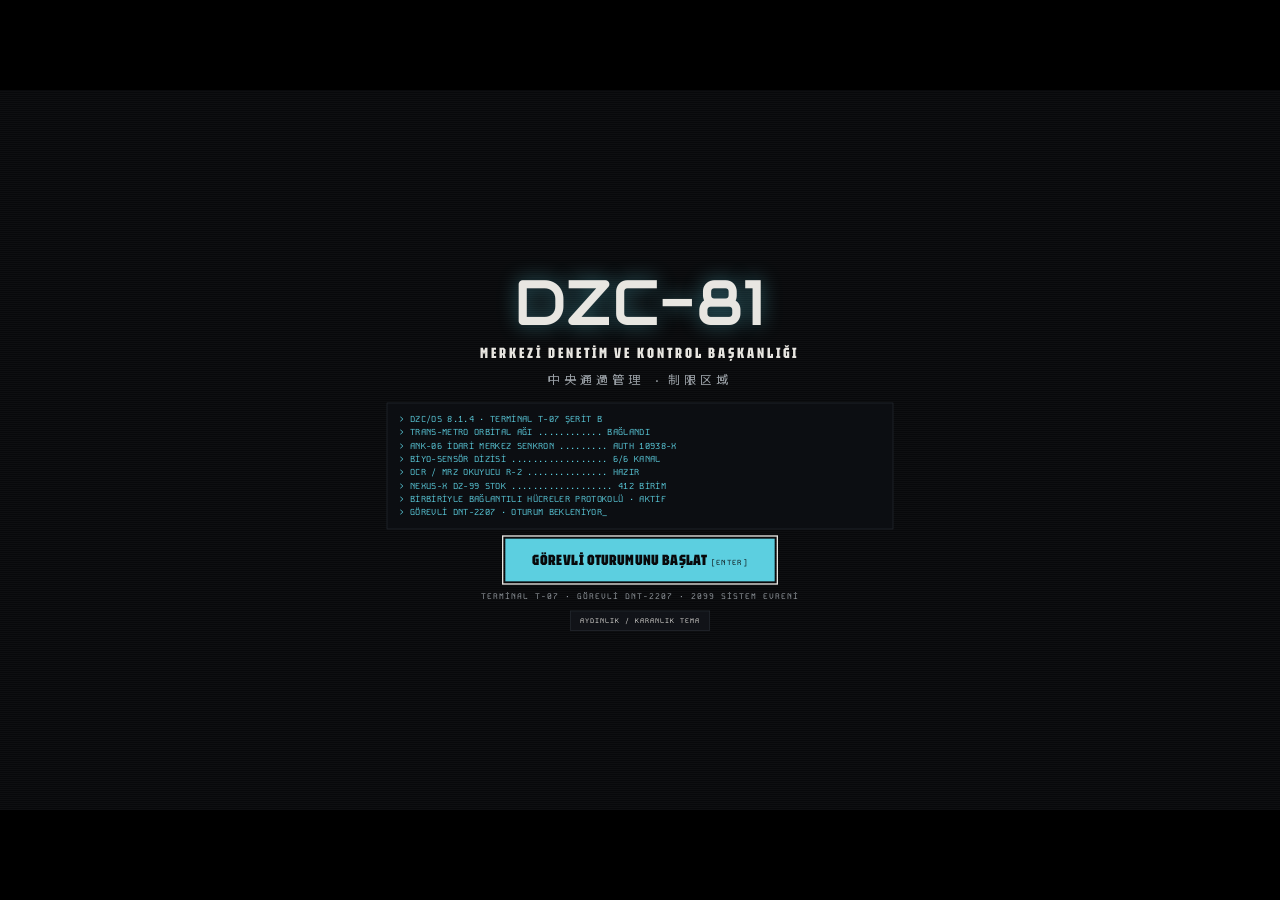
==== index.html @ 652b3503 "voidbysaid.studio/stabilizasyon-testi altında çalışacak şekilde ayarla Co-Authored-By: Claude Opus 5" ====
<!DOCTYPE html>
<html lang="tr">
<head>
<meta charset="utf-8">
<script>(function(l){if(/\/stabilizasyon-testi$/.test(l.pathname))l.replace(l.pathname+"/"+l.search+l.hash)})(location)</script>
<meta name="viewport" content="width=device-width, initial-scale=1, viewport-fit=cover">
<title>DZC-81 Denetim Terminali · Stabilizasyon Testi</title>
<meta name="description" content="2099 Sistem Evreni — DZC-81 Geçiş ve Kontrol Düğümü denetim terminali. Said Numan Yücel, Yazı ve Tipografi.">
<meta name="theme-color" content="#08090B">
<link rel="icon" href="favicon.svg?v=22" type="image/svg+xml">
<link rel="icon" href="favicon-32.png?v=22" sizes="32x32" type="image/png">
<link rel="apple-touch-icon" href="apple-touch-icon.png?v=22">
<meta property="og:title" content="DZC-81 Denetim Terminali · Stabilizasyon Testi">
<meta property="og:image" content="https://www.voidbysaid.studio/stabilizasyon-testi/icon-512.png">
<link rel="stylesheet" href="https://fonts.googleapis.com/css2?family=Audiowide&family=Tektur:wdth,wght@75..100,400..900&family=Chakra+Petch:wght@400;500;600;700&family=Kode+Mono:wght@400..700&family=VT323&family=M+PLUS+1+Code:wght@400;700&family=Sedgwick+Ave&family=IBM+Plex+Mono:wght@400;500&display=swap">
<link rel="stylesheet" href="style.css?v=22">
</head>
<body>
<div id="fit"><div id="stage">

<header>
  <div class="hLogo" style="display:flex;align-items:center;gap:18px;padding:0 24px;border-right:1px solid var(--line)">
    <div style="font-family:'Audiowide',sans-serif;font-weight:400;font-size:30px;line-height:1;letter-spacing:0;white-space:nowrap;flex:none;text-shadow:0 0 14px rgba(92,207,224,.35)">DZC-81</div>
    <div style="display:flex;flex-direction:column;gap:3px">
      <div class="disp" style="font-weight:700;font-size:16px;letter-spacing:1px">MERKEZİ DENETİM VE KONTROL BAŞKANLIĞI</div>
      <div class="mono mu" style="font-size:11px;letter-spacing:2px">GEÇİŞ VE KONTROL DÜĞÜMÜ · <span class="jp" style="letter-spacing:1px">中央通過管理</span></div>
    </div>
  </div>
  <div class="mono hChips" style="display:flex;align-items:center;font-size:12px;letter-spacing:1px">
    <div class="chip"><span class="mu">TERMİNAL</span><span>T-07 / ŞERİT B</span></div>
    <div class="chip"><span class="mu">VARDİYA</span><span>III · 14:00–22:00</span></div>
    <div class="chip"><span class="mu">GÖREVLİ</span><span>DNT-2207 · ÇELİK</span></div>
    <div class="chip"><span class="mu">TARAMA</span><span style="color:var(--or)">POZİTİF</span></div>
    <div class="chip" style="border:none"><span class="mu">AĞ</span><span>ORBİTAL · ŞİFRELİ</span></div>
  </div>
  <div class="hClock" style="display:flex;align-items:center;justify-content:flex-end;gap:18px;padding:0 24px;border-left:1px solid var(--line)">
    <div style="display:flex;flex-direction:column;align-items:flex-end;gap:4px">
      <div class="mono mu" style="font-size:11px;letter-spacing:2px">2099.11.15 · 2099 SİSTEM EVRENİ</div>
      <div id="clock" style="font-family:'VT323',monospace;font-size:50px;line-height:.8;letter-spacing:2px;color:var(--cy);text-shadow:0 0 12px rgba(92,207,224,.55)">00:00:00</div>
    </div>
    <div style="width:14px;height:14px;background:var(--cy);box-shadow:0 0 10px var(--cy)" aria-hidden="true"></div>
  </div>
</header>

<div class="mono mu mstrip" style="position:relative;height:26px;display:flex;align-items:center;gap:26px;padding:0 24px;border-bottom:1px solid var(--line);font-size:10.5px;letter-spacing:1.5px;white-space:nowrap;overflow:hidden">
  <span style="color:var(--fg)">■ BİRBİRİYLE BAĞLANTILI HÜCRELER PROTOKOLÜ AKTİF</span>
  <span>OCR DOĞRULAMA K06-3.7</span>
  <span>KUYRUK <b id="cQueue" style="font-weight:400;color:var(--fg)">14</b></span>
  <span>GÜNLÜK GEÇİŞ <b id="cPass" style="font-weight:400;color:var(--fg)">1.207</b></span>
  <span>RET <b id="cRet" style="font-weight:400;color:var(--fg)">38</b> · BEKLETME <b id="cHold" style="font-weight:400;color:var(--fg)">61</b></span>
  <span style="color:var(--pk)">NEXUS-X UYGULAMA <b id="cNx" style="font-weight:400">23</b></span>
  <span>BİYO-SENSÖR 6/6 ✓</span>
  <span>ARŞİV SUNUCUSU 87% ▸▸▸</span>
  <span>DATA_BLOCK [448-93-11-0]</span>
  <div id="ctls" style="position:absolute;right:0;top:0;bottom:0;display:flex;align-items:center;gap:6px;padding:0 16px 0 24px;background:linear-gradient(90deg,transparent,var(--bg) 18px)">
    <button type="button" class="ctl" id="cSound" aria-pressed="true">SES: AÇIK <span class="mu">[M]</span></button>
    <button type="button" class="ctl" id="cPause" aria-pressed="false">DURAKLAT <span class="mu">[P]</span></button>
    <button type="button" class="ctl" id="cTheme" aria-pressed="false">TEMA: KARANLIK <span class="mu">[T]</span></button>
    <button type="button" class="ctl" id="cFull">TAM EKRAN</button>
    <button type="button" class="ctl" id="cPrint">YAZDIR</button>
    <button type="button" class="ctl" id="cSec">SEKTÖR AĞI <span class="mu">[S]</span></button>
    <button type="button" class="ctl" id="cHelp">KILAVUZ <span class="mu">[?]</span></button>
  </div>
</div>
<div id="pauseBar" class="mono">■ TEST DURAKLATILDI · GÖREVLİ MÜDAHALESİ · DEVAM İÇİN [P]</div>

<main>
  <!-- 01 -->
  <section class="sec01" style="border-right:1px solid var(--line);padding:16px 24px;gap:12px">
    <div class="secH"><div class="secT"><span style="color:var(--rl)">01</span> — KİMLİK / YETKİ</div><div class="secS">KAYNAK: PERSONEL ERİŞİM KARTI · R-2</div></div>
    <div style="position:relative;height:160px">
      <div style="position:absolute;left:0;right:0;top:52px;height:56px;background:var(--red)" aria-hidden="true"></div>
      <div style="position:absolute;left:8px;top:0;width:152px;height:152px;border-radius:50%;border:4px solid var(--red);overflow:hidden;background:#1A1D22">
        <img id="photo" src="assets/aras-kaan-vardar.jpg" alt="Personel vesikalık fotoğrafı" style="width:100%;height:100%;object-fit:cover;filter:grayscale(1) contrast(1.1)">
        <svg id="silh" width="144" height="144" viewBox="0 0 144 144" role="img" aria-label="Fotoğraf arşivden çekiliyor" style="display:none">
          <circle cx="72" cy="58" r="26" fill="none" stroke="#9AA0A6" stroke-width="1.5"/>
          <path d="M22 144 C 26 106, 50 92, 72 92 C 94 92, 118 106, 122 144" fill="none" stroke="#9AA0A6" stroke-width="1.5"/>
          <line x1="0" y1="58" x2="144" y2="58" stroke="#5CCFE0" stroke-width=".75" stroke-dasharray="3 3"/>
          <line x1="72" y1="0" x2="72" y2="144" stroke="#5CCFE0" stroke-width=".75" stroke-dasharray="3 3"/>
        </svg>
      </div>
      <div id="sig" style="position:absolute;left:200px;top:50px;font-family:'Sedgwick Ave',cursive;font-size:48px;line-height:1;color:#fff;transform:rotate(-8deg)">Arv</div>
      <div style="position:absolute;right:8px;top:62px;display:flex;flex-direction:column;align-items:flex-end;gap:2px;color:#fff">
        <span class="jp" style="font-size:20px;line-height:1">制限区域</span>
        <span class="mono" style="font-size:10px;letter-spacing:1.5px">KISITLI BÖLGE</span>
      </div>
      <div class="mono mu" style="position:absolute;right:8px;bottom:6px;font-size:10px;letter-spacing:1px">YÜZ EŞLEŞME <span id="face">97,2</span>% · BİYOMETRİK İMZA ✓</div>
    </div>
    <div style="display:flex;flex-direction:column;gap:2px">
      <span id="name" class="disp" style="font-weight:800;font-size:30px;line-height:1;letter-spacing:1px">ARAS KAAN VARDAR</span>
      <span class="mono" style="font-size:14px;color:var(--rl);letter-spacing:1.5px">PERSONEL KODU: <span id="pid">DZC-8109-AKV</span></span>
    </div>
    <div style="display:flex;align-items:flex-end;gap:16px">
      <div style="display:flex;flex-direction:column;gap:3px;flex:none">
        <div id="barcode" style="display:flex;height:30px" aria-hidden="true"></div>
        <span id="barTxt" class="mono" style="font-size:9.5px;letter-spacing:5px"></span>
      </div>
      <div style="display:flex;flex-direction:column;gap:2px;padding-bottom:2px;min-width:0">
        <span class="mono" style="font-size:10px;color:var(--rl);letter-spacing:1.5px">DEPARTMAN</span>
        <span id="dept" style="font-size:12.5px;font-weight:600;line-height:1.2">SİSMİK KALİBRASYON VE ALTYAPI DENETİMİ</span>
      </div>
    </div>
    <div id="fields" style="display:grid;grid-template-columns:repeat(2,minmax(0,1fr));gap:8px 16px"></div>
    <div id="mrz" class="mono" style="background:#111318;border:1px solid var(--line);border-left:6px solid var(--red);padding:8px 12px;font-size:14.5px;letter-spacing:1.4px;line-height:1.45;white-space:pre;overflow:hidden"></div>
    <div style="display:flex;flex-direction:column;gap:6px">
      <div class="mono" style="display:flex;justify-content:space-between;font-size:11px;letter-spacing:1.5px"><span>YETKİ MATRİSİ · SEKTÖR KODLARI</span><span class="mu">■ AÇIK □ KOŞULLU × KAPALI</span></div>
      <div id="zones" style="display:grid;grid-template-columns:repeat(8,minmax(0,1fr));gap:4px"></div>
    </div>
  </section>

  <!-- 02 -->
  <section id="center" style="padding:16px 28px;gap:13px;min-width:0;position:relative">
    <div class="secH"><div class="secT"><span id="c02" style="color:var(--st)">02</span> — ZİHİNSEL STABİLİZASYON · TEMEL ÇİZGİ TESTİ</div><div class="secS">SEANS <span id="sess">8109-C</span> · DÖNGÜ <span id="cyc">1</span>/7</div></div>
    <div class="stRow" style="display:flex;align-items:stretch;gap:16px">
      <div style="flex:1;display:flex;flex-direction:column;justify-content:flex-end;gap:4px">
        <div class="mono mu" style="font-size:11px;letter-spacing:2px">BASELINE KALİBRASYON SAPMASI · <span class="jp">基準線偏差</span></div>
        <div style="display:flex;align-items:baseline;gap:14px">
          <span id="dev" class="disp glowS" style="font-weight:900;font-size:112px;line-height:.9;letter-spacing:-1px;color:var(--st)">0.0000</span>
          <span class="mono mu" style="font-size:15px">/ EŞİK 0.0400</span>
        </div>
      </div>
      <div class="stCol" style="width:300px;display:flex;flex-direction:column;gap:6px">
        <div id="stBox" style="flex:1;background:var(--st);color:var(--bg);padding:10px 16px;display:flex;flex-direction:column;justify-content:space-between;transition:background .3s">
          <div style="display:flex;justify-content:space-between;align-items:baseline"><span class="mono" style="font-size:11px;letter-spacing:2px">DURUM / STATUS</span><span id="stJp" class="jp" style="font-size:22px">測定</span></div>
          <span id="stTxt" class="disp" style="font-weight:900;font-size:52px;line-height:.95">ÖLÇÜM</span>
        </div>
        <div id="stNote" class="mono" style="font-size:11px;letter-spacing:1px">TEST SÜRÜYOR · DENEK SABİT DURMALI</div>
      </div>
    </div>
    <div class="waveBox" style="position:relative;border:1px solid var(--line);height:176px;background:#0C0E12">
      <svg width="100%" height="100%" viewBox="0 0 800 230" preserveAspectRatio="none" role="img" aria-label="Temel çizgi ve canlı biyometrik dalga grafiği">
        <defs><pattern id="g" width="40" height="23" patternUnits="userSpaceOnUse"><path d="M40 0 H0 V23" fill="none" stroke="#1A1D22" stroke-width="1"/></pattern></defs>
        <rect width="800" height="230" fill="url(#g)"/>
        <rect x="0" y="75" width="800" height="80" fill="#5CCFE0" fill-opacity=".05"/>
        <line x1="0" y1="75" x2="800" y2="75" stroke="#9AA0A6" stroke-dasharray="6 4"/>
        <line x1="0" y1="155" x2="800" y2="155" stroke="#9AA0A6" stroke-dasharray="6 4"/>
        <polyline id="base" fill="none" stroke="#6C727A" stroke-width="1.5"/>
        <polyline id="wave" fill="none" stroke="#FFB020" stroke-width="2"/>
        <line x1="720" y1="0" x2="720" y2="230" stroke="#E8E6E1"/>
      </svg>
      <div class="mono mu" style="position:absolute;left:10px;top:8px;font-size:10px;letter-spacing:1px">+ EŞİK BANDI ±0.0400</div>
      <div class="mono" style="position:absolute;right:10px;top:8px;display:flex;gap:14px;font-size:10px;letter-spacing:1px"><span class="mu">— TEMEL ÇİZGİ (KAYIT <span id="baseRef">SYS-8489</span>)</span><span style="color:var(--st)">— CANLI</span></div>
      <div class="mono mu" style="position:absolute;left:10px;bottom:6px;font-size:10px">T−60 sn</div>
      <div class="mono mu" style="position:absolute;right:10px;bottom:6px;font-size:10px">ŞİMDİ</div>
    </div>
    <div class="metrics" style="display:grid;grid-template-columns:repeat(4,minmax(0,1fr));gap:8px">
      <div class="metric"><span class="lbl">NABIZ</span><div style="display:flex;align-items:baseline;gap:6px"><span class="v" id="m0">72</span><span class="mu" style="font-size:11px">atım/dk</span></div><span class="mono md" style="font-size:10.5px" id="d0"></span></div>
      <div class="metric"><span class="lbl">GALVANİK DERİ</span><div style="display:flex;align-items:baseline;gap:6px"><span class="v" id="m1">4,1</span><span class="mu" style="font-size:11px">µS</span></div><span class="mono md" style="font-size:10.5px" id="d1"></span></div>
      <div class="metric"><span class="lbl">PUPİL ÇAPI</span><div style="display:flex;align-items:baseline;gap:6px"><span class="v" id="m2">3,8</span><span class="mu" style="font-size:11px">mm</span></div><span class="mono md" style="font-size:10.5px" id="d2"></span></div>
      <div class="metric"><span class="lbl">RİTİM BOZUKLUĞU</span><div style="display:flex;align-items:baseline;gap:6px"><span class="v" id="m3">0,09</span><span class="mu" style="font-size:11px">idx</span></div><span class="mono md" style="font-size:10.5px" id="d3"></span></div>
    </div>
    <div class="uyRow" style="display:flex;gap:8px;align-items:stretch">
      <div style="flex:1;border:1px solid var(--fg);padding:8px 14px;display:flex;flex-direction:column;gap:4px">
        <span class="lbl">UYARAN <span id="uyN">05</span>/07 · DENEKTEN TEKRAR ETMESİ İSTENEN</span>
        <span id="uyT" class="disp" style="font-weight:700;font-size:21px;letter-spacing:2px">«BİRBİRİYLE. BAĞLANTILI. HÜCRELER. SİSTEM.»</span>
      </div>
      <div class="latBox" style="width:190px;border:1px solid var(--line);padding:8px 14px;display:flex;flex-direction:column;gap:2px">
        <span class="lbl">YANIT GECİKMESİ</span>
        <span id="lat" style="font-family:'VT323',monospace;font-size:30px;line-height:1;color:var(--st)">— sn</span>
      </div>
    </div>
    <div id="steps" style="display:grid;grid-template-columns:repeat(7,minmax(0,1fr));gap:4px"></div>
    <div style="display:flex;flex-direction:column;gap:6px;margin-top:2px">
      <div class="mono" style="display:flex;justify-content:space-between;font-size:11px;letter-spacing:1.5px"><span>TARANAN NESNELER · ÇAPRAZ DOĞRULAMA</span><span class="mu" id="docCount">0/4 OKUNDU</span></div>
      <div id="docs" style="display:grid;grid-template-columns:repeat(4,minmax(0,1fr));gap:8px"></div>
    </div>
    <div id="stamp"><div id="stampJp" class="jp" style="font-size:40px;line-height:1"></div><div id="stampTx" class="disp" style="font-weight:900;font-size:64px;line-height:1"></div><div id="stampSub" class="mono" style="font-size:12px;letter-spacing:2px;margin-top:4px"></div></div>
    <div id="pkflash"></div>
  </section>

  <!-- RIGHT -->
  <section class="sec03" style="border-left:1px solid var(--line);padding:16px 24px;gap:11px">
    <div class="secH"><div class="secT"><span style="color:var(--cy)">03</span> — TRANSİT KUYRUĞU</div><div class="secS">ŞERİT B · <span id="qWait">14</span> BEKLEYEN</div></div>
    <div id="routeBar" role="button" tabindex="0" aria-label="Sektör ağını aç" title="Sektör ağını aç (81 kod)" style="cursor:pointer;display:grid;grid-template-columns:minmax(0,1fr) auto;background:var(--cy);color:var(--bg)">
      <div style="padding:6px 10px;display:flex;flex-direction:column;gap:1px">
        <span class="jp" style="font-size:15px;line-height:1.1">軌道運行システム</span>
        <span class="mono" style="font-size:9.5px;letter-spacing:1.5px;opacity:.8">YÖRÜNGE SEFER SİSTEMİ</span>
          <span id="route" class="disp" style="font-weight:800;font-size:15px;letter-spacing:.5px;white-space:nowrap;margin-top:2px">IST-34 → DZC-81 → ANK-06</span>
      </div>
      <div style="padding:6px 12px;background:var(--or);display:flex;flex-direction:column;justify-content:center;align-items:flex-end">
        <span class="mono" style="font-size:9.5px;letter-spacing:1px">KALKIŞ → VARIŞ</span>
        <span id="times" class="disp" style="font-weight:800;font-size:18px;line-height:1">17.50 → 18.20</span>
        <span class="mono" style="font-size:9.5px;letter-spacing:1px">SONRAKİ SEFER <b id="nextDep" style="font-weight:400">--:--</b></span>
      </div>
    </div>
    <div id="queue" style="display:flex;flex-direction:column"></div>

    <div class="secH" style="margin-top:2px"><div class="secT"><span style="color:var(--pk)">04</span> — NÖRO-STABİLİZASYON</div><div class="secS">“STANDART AYARLARA” DÖNÜŞ</div></div>
    <div style="border:1px solid var(--pk);display:flex;flex-direction:column">
      <div style="background:var(--pk);color:var(--bg);padding:6px 12px;display:flex;justify-content:space-between;align-items:center">
        <div style="display:flex;align-items:baseline;gap:10px"><span class="disp" style="font-weight:900;font-size:24px;line-height:1">NEXUS-X</span><span class="jp" style="font-size:15px">ネクサス-X</span></div>
        <span class="jp" style="font-size:22px;line-height:1">合成</span>
      </div>
      <div class="nxBody" style="padding:8px 12px;display:flex;gap:12px;align-items:stretch">
      <button type="button" class="rb nxImg" id="nxImg" aria-label="Nexus-X ürün görselini aç"><img src="assets/nexus-x.png" alt="Nexus-X nöro stabilizatör kutusu ve şişesi"><span class="mono">ÜRÜN · DZ-99</span></button>
      <div style="flex:1;min-width:0;display:grid;grid-template-columns:repeat(2,minmax(0,1fr));gap:6px 14px;align-content:start">
        <div style="display:flex;flex-direction:column;gap:1px"><span class="lbl" style="font-size:9.5px">PROTOKOL</span><span id="nxProto" style="font-size:12.5px;font-weight:700">—</span></div>
        <div style="display:flex;flex-direction:column;gap:1px"><span class="lbl" style="font-size:9.5px">HASAT KODU</span><span class="nv" style="font-size:12.5px;font-weight:600">DZ-99</span></div>
        <div style="display:flex;flex-direction:column;gap:1px"><span class="lbl" style="font-size:9.5px">SENTETİK TAKVİYE</span><span id="nxLast" class="nv" style="font-size:12.5px;font-weight:600">AKTİF · 2099.10.02</span></div>
        <button type="button" class="rb sxBtn" id="sxBtn" aria-label="SYNTEX-81 rasyonunu aç"><img src="assets/syntex-81.png" alt=""><span style="display:flex;flex-direction:column;gap:1px;min-width:0"><span class="lbl nv" style="font-size:9.5px">SYNTEX-81</span><span id="nxRat" class="nv" style="font-size:12.5px;font-weight:600">3/3 · %88,4</span></span></button>
        <div style="grid-column:span 2;display:flex;flex-direction:column;gap:3px">
          <div class="lbl" style="display:flex;justify-content:space-between;font-size:9.5px"><span>DOZAJ YÜKÜ</span><span id="nxLoadT">8%</span></div>
          <div style="height:6px;background:#1A1D22"><div id="nxLoad" style="height:6px;width:8%;background:var(--pk);box-shadow:0 0 8px var(--pk);transition:width .6s"></div></div>
        </div>
      </div>
      </div>
      <div class="mono mu" style="white-space:nowrap;overflow:hidden;text-overflow:ellipsis;border-top:1px solid var(--line);padding:4px 12px;font-size:9px;letter-spacing:1px">☢ RADYOAKTİF YAN ETKİ · TEMEL ÇİZGİ TESTİ ÖNCESİ KULLANIM</div>
    </div>

    <div class="secH" style="margin-top:2px"><div class="secT"><span class="mu">05</span> — ALTYAPI KAYITLARI</div><div class="secS">CANLI · SALT OKUNUR</div></div>
    <div id="logs" class="mono" role="log" aria-live="polite" style="flex:1;min-height:0;overflow:hidden;display:flex;flex-direction:column;justify-content:flex-end;gap:3px;font-size:11px;line-height:1.35"></div>
  </section>
</main>

<div id="warnband" style="display:grid;grid-template-columns:130px repeat(5,minmax(0,1fr));border-top:2px solid var(--or);border-bottom:1px solid var(--line);height:96px">
  <div style="background:var(--or);color:var(--bg);display:flex;flex-direction:column;justify-content:center;align-items:center;gap:4px">
    <span class="jp" style="font-size:34px;line-height:1">警告</span>
    <span class="disp" style="font-weight:900;font-size:15px;letter-spacing:1px">UYARI 81/7</span>
  </div>
  <div class="warn"><span class="h">TR · UYARI</span><span class="t">Temel çizgiden sapan birey derhal stabilizasyona alınır. İzinsiz bölge değişimi vatandaşlıktan çıkarılma sebebidir.</span></div>
  <div class="warn"><span class="h">EN · WARNING</span><span class="t">Any deviation from baseline triggers immediate stabilization. Unauthorized zone transfer results in revocation of citizenship.</span></div>
  <div class="warn"><span class="h">JA · <span class="jp">警告:システム違反</span></span><span class="jp" style="font-size:12.5px;line-height:1.4">基準線から逸脱した者は直ちに安定化処置を受ける。無許可の区域移動は市民権剥奪の対象となる。</span></div>
  <div class="warn"><span class="h">DE · WARNUNG</span><span class="t">Jede Abweichung von der Grundlinie führt zur sofortigen Stabilisierung. Unerlaubter Zonenwechsel führt zum Entzug der Bürgerschaft.</span></div>
  <div class="warn" style="border:none"><span class="h">RU · ВНИМАНИЕ</span><span class="t">Любое отклонение от базовой линии ведёт к немедленной стабилизации. Самовольная смена зоны — лишение гражданства.</span></div>
</div>

<div class="actBar" style="height:78px;display:flex;align-items:center;justify-content:space-between;padding:0 24px;gap:24px">
  <div class="mono actInfo" style="display:flex;gap:28px;font-size:11px;letter-spacing:1px">
    <div style="display:flex;flex-direction:column;gap:3px"><span class="mu">KARAR BEKLEYEN</span><span id="pending" style="font-size:15px">—</span></div>
    <div style="display:flex;flex-direction:column;gap:3px"><span class="mu">OTOMATİK ÖNERİ</span><span id="advice" style="font-size:15px;color:var(--st)">TEST SÜRÜYOR…</span></div>
    <div style="display:flex;flex-direction:column;gap:3px"><span class="mu">KARAR SÜRESİ</span><span id="timer" style="font-size:15px">— / 00:30</span></div>
    <div class="kbd" style="display:flex;flex-direction:column;gap:3px"><span class="mu">KLAVYE</span><span style="font-size:15px">F1–F4 · 1–4</span></div>
  </div>
  <div class="actBtns" style="display:flex;gap:8px">
    <button type="button" class="btn" id="bA" style="background:var(--cy);color:var(--bg);border:none">承認 ONAYLA <small>[F1]</small></button>
    <button type="button" class="btn" id="bH" style="background:transparent;color:var(--fg);border:1px solid var(--fg)">BEKLET <small>[F2]</small></button>
    <button type="button" class="btn" id="bN" style="background:transparent;color:var(--pk);border:1px solid var(--pk)">NEXUS-X UYGULA <small>[F3]</small></button>
    <button type="button" class="btn" id="bR" style="background:var(--rd);color:var(--bg);border:none">REDDET / KARANTİNA <small>[F4]</small></button>
  </div>
</div>

<footer class="mono" style="height:24px;display:flex;align-items:center;gap:18px;padding:0 24px;background:var(--fg);color:var(--bg);font-size:10px;letter-spacing:1.5px;white-space:nowrap;overflow:hidden">
  <span>SYS-CHK-99.8 &gt;&gt; AUTH: 10938-X &gt;&gt; TRANS-METRO ORBITAL NETWORKS &gt;&gt; DZC-81_HUB &gt;&gt; DATA_BLOCK: [448-93-11-0] &gt;&gt; END_OF_TRANSMISSION</span>
  <span>·</span><span>BU EKRANDAKİ TÜM VERİLER DZC-81 OTORİTESİNİN MÜLKİYETİNDEDİR</span>
  <span>·</span><span>BİREY YOK, YALNIZCA SİSTEM VAR</span>
</footer>

<div id="toast" class="mono" role="status" aria-live="polite"></div>
<div id="overlay" aria-hidden="true"><div class="modal" role="dialog" aria-modal="true" aria-labelledby="mTitle">
  <div class="mh"><div style="display:flex;align-items:baseline;gap:12px"><span id="mTitle" class="disp" style="font-weight:800;font-size:22px;letter-spacing:1px"></span><span id="mJp" class="jp mu" style="font-size:15px"></span></div><button type="button" class="ctl" id="mClose" aria-label="Kapat">KAPAT [ESC]</button></div>
  <div class="mb" id="mBody"></div>
  <div class="mf" id="mFoot"></div>
</div></div>
<div id="boot">
  <div style="font-family:'Audiowide',sans-serif;font-size:96px;line-height:1;text-shadow:0 0 30px rgba(92,207,224,.45)">DZC-81</div>
  <div class="disp" style="font-weight:700;font-size:22px;letter-spacing:4px">MERKEZİ DENETİM VE KONTROL BAŞKANLIĞI</div>
  <div class="jp mu" style="font-size:18px;letter-spacing:6px">中央通過管理 · 制限区域</div>
  <pre id="bootLog" class="mono" style="width:760px;height:190px;margin:10px 0 0;padding:14px 18px;background:#0C0E12;border:1px solid var(--line);font-size:13px;line-height:1.55;color:var(--cy);overflow:hidden;white-space:pre-wrap"></pre>
  <button type="button" class="btn" id="bootBtn" style="background:var(--cy);color:var(--bg);border:none;height:64px;padding:0 40px;font-size:22px" disabled>GÖREVLİ OTURUMUNU BAŞLAT <small>[ENTER]</small></button>
  <div class="mono mu" style="font-size:12px;letter-spacing:2px">TERMİNAL T-07 · GÖREVLİ DNT-2207 · 2099 SİSTEM EVRENİ</div>
  <button type="button" class="ctl" id="bootTheme" style="height:30px;padding:0 14px">AYDINLIK / KARANLIK TEMA</button>
</div>
</div></div>
<div id="rot" class="mono">Bu terminal yatay geniş ekran için tasarlandı. En iyi deneyim için cihazını yatay çevir ya da masaüstünde aç. <button type="button" id="rotX">TAMAM</button></div>

<script src="sectors.js?v=22"></script>
<script src="signature.js?v=22"></script>
<script src="portrait.js?v=23"></script>
<script src="app.js?v=23"></script>
</body>
</html>
---- style.css ----
:root{--bg:#08090B;--fg:#E8E6E1;--mu:#9AA0A6;--line:#262A30;--line2:#1A1D22;--cy:#5CCFE0;--or:#F4703F;--pk:#FF4FB0;--rd:#FF3341;--rl:#FF4552;--red:#E8202A;--am:#FFB020;--st:#FFB020}
*{box-sizing:border-box}
html,body{margin:0;height:100%;background:#000;overflow:hidden}
#fit{position:fixed;inset:0;display:flex;align-items:center;justify-content:center}
#stage{width:1920px;height:1080px;flex:none;transform-origin:center center;background-color:var(--bg);color:var(--fg);font-family:'Chakra Petch','IBM Plex Mono',sans-serif;display:flex;flex-direction:column;overflow:hidden;position:relative;
background-image:repeating-linear-gradient(0deg,rgba(255,255,255,.022) 0,rgba(255,255,255,.022) 1px,transparent 1px,transparent 3px)}
.mono{font-family:'Kode Mono',monospace}
.disp{font-family:'Tektur',sans-serif;font-stretch:75%}
.jp{font-family:'M PLUS 1 Code',sans-serif}
.mu{color:var(--mu)}
.lbl{font-family:'Kode Mono',monospace;font-size:10px;letter-spacing:1.5px;color:var(--mu)}
.secH{display:flex;justify-content:space-between;align-items:baseline;border-bottom:1px solid var(--fg);padding-bottom:8px}
.secT{font-family:'Tektur',sans-serif;font-stretch:75%;font-weight:800;font-size:18px;letter-spacing:1px}
.secS{font-family:'Kode Mono',monospace;font-size:10.5px;color:var(--mu);letter-spacing:1px}
header{height:76px;display:grid;grid-template-columns:560px minmax(0,1fr) 470px;border-bottom:2px solid var(--fg)}
.chip{padding:0 20px;border-right:1px solid var(--line);display:flex;flex-direction:column;gap:4px}
main{flex:1;min-height:0;display:grid;grid-template-columns:560px minmax(0,1fr) 470px}
section{display:flex;flex-direction:column;min-height:0}
.field{display:flex;flex-direction:column;gap:1px;border-top:1px solid var(--line);padding-top:4px}
.field .k{font-family:'Kode Mono',monospace;font-size:10px;color:var(--rl);letter-spacing:1.5px}
.field .v{font-size:13px;font-weight:600;white-space:nowrap;overflow:hidden;text-overflow:ellipsis}
.zone{border:1px solid var(--line);padding:5px 0 4px;display:flex;flex-direction:column;align-items:center;gap:3px}
.metric{border:1px solid var(--line);padding:8px 12px;display:flex;flex-direction:column;gap:3px}
.metric .v{font-family:'Tektur',sans-serif;font-stretch:75%;font-weight:800;font-size:32px;line-height:1}
.step{border-top:3px solid var(--line);padding-top:4px;display:flex;flex-direction:column;gap:1px;font-size:10.5px;color:var(--mu);transition:border-color .3s,color .3s}
.step.done{border-color:var(--fg);color:var(--fg)}
.step.on{border-color:var(--st);color:var(--fg)}
.doc{border:1px solid var(--line);padding:8px 10px;display:flex;flex-direction:column;gap:3px}
.qrow{display:grid;grid-template-columns:18px 40px 26px minmax(0,1fr) 76px;gap:9px;align-items:center;padding:6px 6px 6px 4px;border-bottom:1px solid var(--line2);font-size:12px}
.qrow.cur{background:rgba(232,230,225,.06)}
.tag{font-family:'Kode Mono',monospace;font-size:10px;letter-spacing:1px;text-align:center;padding:3px 0;border:1px solid}
.logl{display:grid;grid-template-columns:62px 40px minmax(0,1fr);gap:8px}
.logl span:last-child{white-space:nowrap;overflow:hidden;text-overflow:ellipsis}
.logl.new{animation:fadein .5s}
@keyframes fadein{from{background:rgba(92,207,224,.18)}to{background:transparent}}
.warn{padding:10px 14px;border-right:1px solid var(--line);display:flex;flex-direction:column;gap:4px}
.warn .h{font-family:'Kode Mono',monospace;font-size:10px;color:var(--or);letter-spacing:2px}
.warn .t{font-size:11.5px;line-height:1.35}
#warnband.alarm{animation:alarm 1s steps(2) infinite}
@keyframes alarm{50%{background:rgba(255,51,65,.14)}}
.btn{height:54px;padding:0 22px;font-family:'Tektur',sans-serif;font-stretch:75%;font-weight:800;font-size:18px;letter-spacing:1px;cursor:pointer;transition:filter .15s,transform .05s}
.btn:hover{filter:brightness(1.15)}
.btn:active{transform:translateY(1px)}
.btn:focus-visible{outline:2px solid var(--fg);outline-offset:3px}
.btn:disabled{opacity:.35;cursor:not-allowed}
.btn small{font-family:'Kode Mono',monospace;font-size:11px;font-weight:400}
#stamp{position:absolute;left:50%;top:44%;transform:translate(-50%,-50%) rotate(-8deg) scale(1.4);opacity:0;pointer-events:none;border:6px solid;padding:14px 34px;text-align:center;background:rgba(8,9,11,.82);transition:opacity .15s,transform .2s}
#stamp.show{opacity:1;transform:translate(-50%,-50%) rotate(-8deg) scale(1)}
#pkflash{position:absolute;inset:0;background:var(--pk);opacity:0;pointer-events:none;transition:opacity .6s}
.glowS{text-shadow:0 0 24px var(--st)}
/* ---------- interaktif katman ---------- */
.rb{background:none;border:0;padding:0;margin:0;color:inherit;font:inherit;text-align:left;cursor:pointer;width:100%}
.rb:focus-visible{outline:2px solid var(--cy);outline-offset:1px}
button.qrow:hover,button.doc:hover,button.zone:hover{background:rgba(92,207,224,.09)}
button.doc:hover{transform:translateY(-1px)}
.ctl{font-family:'Kode Mono',monospace;font-size:10px;letter-spacing:1.5px;color:var(--fg);background:#111318;border:1px solid var(--line);padding:0 10px;height:20px;cursor:pointer;white-space:nowrap}
.ctl:hover{border-color:var(--fg)}
.ctl:focus-visible{outline:2px solid var(--cy);outline-offset:1px}
.ctl[aria-pressed="true"]{background:var(--fg);color:var(--bg)}
.ctl[aria-pressed="true"] .mu{color:#3A3F46}
#pauseBar{position:absolute;top:102px;left:0;right:0;height:28px;z-index:40;display:none;align-items:center;justify-content:center;background:var(--am);color:var(--bg);font-size:12px;letter-spacing:3px}
#stage.paused #pauseBar{display:flex}
#overlay{position:absolute;inset:0;z-index:70;background:rgba(4,5,7,.74);display:none;align-items:center;justify-content:center}
#overlay.show{display:flex}
.modal{width:820px;max-height:900px;display:flex;flex-direction:column;background:#0C0E12;border:1px solid var(--fg);box-shadow:0 0 0 6px rgba(8,9,11,.6),0 40px 100px rgba(0,0,0,.7);animation:pop .18s ease-out}
@keyframes pop{from{transform:scale(.97);opacity:0}to{transform:none;opacity:1}}
.modal .mh{display:flex;justify-content:space-between;align-items:center;padding:14px 20px;border-bottom:1px solid var(--line)}
.modal .mb{padding:20px;overflow:auto;display:flex;flex-direction:column;gap:16px}
.modal .mf{display:flex;justify-content:flex-end;gap:8px;padding:14px 20px;border-top:1px solid var(--line)}
.modal .btn{height:46px;font-size:16px}
.kv{display:grid;grid-template-columns:repeat(2,minmax(0,1fr));gap:10px 20px}
.kv>div{display:flex;flex-direction:column;gap:2px;border-top:1px solid var(--line);padding-top:6px}
.kv .k{font-family:'Kode Mono',monospace;font-size:10px;letter-spacing:1.5px;color:var(--mu)}
.kv .v{font-size:14px;font-weight:600}
.band{display:flex;justify-content:space-between;align-items:center;padding:12px 16px;color:var(--bg)}
.micro{font-family:'Kode Mono',monospace;font-size:11px;line-height:1.6;color:var(--mu);letter-spacing:.5px}
#toast{position:absolute;left:50%;bottom:200px;z-index:65;transform:translate(-50%,16px);opacity:0;pointer-events:none;background:#0C0E12;border:1px solid var(--fg);border-left:6px solid var(--am);padding:12px 22px;font-size:14px;letter-spacing:1.5px;transition:opacity .2s,transform .2s}
#toast.show{opacity:1;transform:translate(-50%,0)}
#boot{position:absolute;inset:0;z-index:90;display:flex;flex-direction:column;align-items:center;justify-content:center;gap:14px;background-color:var(--bg);background-image:repeating-linear-gradient(0deg,rgba(255,255,255,.022) 0,rgba(255,255,255,.022) 1px,transparent 1px,transparent 3px);transition:opacity .5s}
#boot.gone{opacity:0;pointer-events:none}
.btn.pressed{filter:brightness(1.5);transform:translateY(1px)}
#rot{position:fixed;left:12px;right:12px;bottom:12px;z-index:100;display:none;gap:12px;align-items:center;justify-content:space-between;background:#0C0E12;color:#E8E6E1;border:1px solid #5CCFE0;padding:10px 14px;font-size:12px;line-height:1.4}
#rot button{font:inherit;background:#5CCFE0;color:#08090B;border:0;padding:8px 12px;cursor:pointer}
@media (orientation:portrait){#rot.on{display:flex}}
.btn.locked{opacity:.4;cursor:not-allowed;filter:none}
.qav{width:18px;height:18px;border-radius:50%;object-fit:cover;vertical-align:-4px;margin-right:7px;border:1px solid var(--line)}

/* =====================================================
   MOBİL DÜZEN  (html.mob — app.js genişliğe göre ekler)
   ===================================================== */
html.mob,html.mob body{overflow:auto;height:auto;background:var(--bg)}
html.mob #fit{position:static;display:block}
html.mob #stage{width:100%;height:auto;min-height:100vh;min-height:100dvh;transform:none!important;overflow:visible;padding-bottom:calc(150px + env(safe-area-inset-bottom))}
html.mob .ctl,html.mob .btn,html.mob button.qrow,html.mob button.zone{touch-action:manipulation}

/* başlık */
html.mob header{height:auto;grid-template-columns:1fr auto;border-bottom-width:1px}
html.mob .hLogo{padding:10px 14px;gap:10px;border-right:none;min-width:0}
html.mob .hLogo>div:first-child{font-size:24px!important}
html.mob .hLogo .disp{font-size:11px!important;letter-spacing:.5px!important;white-space:nowrap;overflow:hidden;text-overflow:ellipsis}
html.mob .hLogo .mono{font-size:9px!important;letter-spacing:1px!important;white-space:nowrap;overflow:hidden;text-overflow:ellipsis}
html.mob .hLogo>div:last-child{min-width:0}
html.mob .hClock{padding:10px 14px;gap:8px;border-left:none}
html.mob .hClock .mono{display:none}
html.mob #clock{font-size:34px!important}
html.mob .hChips{grid-column:1/-1;order:3;overflow-x:auto;border-top:1px solid var(--line);padding:8px 0;font-size:10px!important;scrollbar-width:none}
html.mob .hChips::-webkit-scrollbar{display:none}
html.mob .chip{padding:0 12px;flex:none}

/* mikro şerit + kontroller */
html.mob .mstrip{height:auto;flex-wrap:wrap;padding:0;gap:0}
html.mob .mstrip>span{display:none}
html.mob #ctls{position:static;width:100%;background:none;padding:8px 10px;display:grid;grid-template-columns:repeat(4,minmax(0,1fr));gap:6px}
html.mob .ctl{height:36px;padding:0 4px;font-size:10px;letter-spacing:.8px}
html.mob .ctl .mu{display:none}
html.mob #pauseBar{position:fixed;top:0;height:32px;font-size:10px;letter-spacing:1.5px;padding:0 10px;text-align:center}

/* ana ızgara → tek kolon */
html.mob main{display:flex;flex-direction:column}
html.mob main>section{border:none!important;border-top:1px solid var(--line)!important;padding:14px!important;gap:12px!important}
html.mob #center{order:1;border-top:none!important}
html.mob .sec01{order:2}
html.mob .sec03{order:3}
html.mob .secH{flex-wrap:wrap;gap:4px 10px}
html.mob .secT{font-size:15px}
html.mob .secS{font-size:9.5px}

/* 02 test */
html.mob .stRow{flex-direction:column;gap:10px}
html.mob #dev{font-size:76px!important}
html.mob .stCol{width:100%!important}
html.mob #stBox{flex-direction:row!important;align-items:center;gap:10px}
html.mob #stBox>div{flex-direction:column;align-items:flex-start!important;gap:2px}
html.mob #stTxt{font-size:40px!important}
html.mob .waveBox{height:130px!important}
html.mob .metrics{grid-template-columns:repeat(2,minmax(0,1fr))!important}
html.mob .metric .v{font-size:28px}
html.mob .uyRow{flex-direction:column}
html.mob .latBox{width:auto!important;flex-direction:row!important;justify-content:space-between;align-items:center}
html.mob #uyT{font-size:16px!important;letter-spacing:1px!important}
html.mob #steps{grid-template-columns:repeat(4,minmax(0,1fr))!important;row-gap:8px!important}
html.mob #docs{grid-template-columns:repeat(2,minmax(0,1fr))!important}
html.mob #stamp{transform:translate(-50%,-50%) rotate(-8deg) scale(.6);top:30%}
html.mob #stamp.show{transform:translate(-50%,-50%) rotate(-8deg) scale(.7)}

/* 01 kimlik */
html.mob .sec01>div:nth-child(2){height:150px!important}
html.mob #sig{left:172px!important;font-size:40px!important}
html.mob #mrz{font-size:10.5px!important;letter-spacing:.6px!important;overflow-x:auto}
html.mob #zones{grid-template-columns:repeat(4,minmax(0,1fr))!important}
html.mob .zone{padding:8px 0 7px}
html.mob .sec01>div:nth-child(4){flex-direction:column;align-items:flex-start!important;gap:8px!important}

/* 03-05 */
html.mob #queue .qrow{padding:9px 4px}
html.mob #logs{height:300px;flex:none!important;overflow-y:auto!important;justify-content:flex-start!important}

/* çok dilli uyarı → yatay kaydırmalı */
html.mob #warnband{display:flex!important;height:auto!important;overflow-x:auto;scroll-snap-type:x mandatory}
html.mob #warnband>div{flex:none;width:78vw;max-width:340px;scroll-snap-align:start;padding:12px 14px}
html.mob #warnband>div:first-child{width:96px;padding:12px 0}

/* karar çubuğu → altta sabit */
html.mob .actBar{position:fixed;left:0;right:0;bottom:0;z-index:60;height:auto!important;flex-direction:column;align-items:stretch!important;gap:8px!important;padding:8px 10px calc(8px + env(safe-area-inset-bottom))!important;background:rgba(8,9,11,.96);border-top:2px solid var(--st);backdrop-filter:blur(6px)}
html.mob .actInfo{gap:12px!important;justify-content:space-between;font-size:9px!important}
html.mob .actInfo>div:first-child,html.mob .kbd{display:none!important}
html.mob .actInfo span[id]{font-size:12px!important}
html.mob .actBtns{display:grid!important;grid-template-columns:repeat(2,minmax(0,1fr))}
html.mob .actBtns .btn{height:48px;padding:0 6px;font-size:15px;letter-spacing:.5px}
html.mob .actBtns .btn small{display:none}
html.mob footer{height:auto!important;padding:8px 14px!important;white-space:normal!important;flex-wrap:wrap;gap:4px 10px!important;font-size:9px!important}

/* katmanlar */
html.mob #overlay,html.mob #boot{position:fixed}
html.mob #overlay{align-items:flex-end;z-index:80}
html.mob .modal{width:100%;max-height:88vh;max-height:88dvh;border-left:none;border-right:none;border-bottom:none;animation:sheet .22s ease-out}
@keyframes sheet{from{transform:translateY(40px);opacity:0}to{transform:none;opacity:1}}
html.mob .modal .mh{padding:12px 14px}
html.mob #mTitle{font-size:17px!important}
html.mob #mJp{display:none}
html.mob .modal .mb{padding:14px;gap:12px}
html.mob .modal .mf{padding:10px 14px calc(10px + env(safe-area-inset-bottom));flex-wrap:wrap}
html.mob .modal .mf .btn{flex:1 1 140px;height:48px;font-size:14px}
html.mob .modal .mf .btn small{display:none}
html.mob .kv{grid-template-columns:1fr}
html.mob .band{padding:10px 12px}
html.mob .band span{font-size:20px!important}
html.mob #toast{position:fixed;bottom:calc(150px + env(safe-area-inset-bottom));width:max-content;max-width:calc(100vw - 24px);font-size:12px;padding:10px 14px}
html.mob #boot{padding:24px 16px;gap:12px;text-align:center}
html.mob #boot>div:first-child{font-size:56px!important}
html.mob #boot .disp{font-size:13px!important;letter-spacing:1.5px!important}
html.mob #bootLog{width:100%!important;height:auto!important;min-height:170px;font-size:10px!important;text-align:left}
html.mob #bootBtn{width:100%;height:56px!important;font-size:16px!important;padding:0 10px!important}
html.mob #bootBtn small{display:none}
html.mob #boot>div:last-child{font-size:9px!important;letter-spacing:1px!important}
html.mob #rot{display:none!important}
/* mobil ince ayar */
html.mob .hLogo>div:last-child{display:none!important}
html.mob .waveBox>div:nth-of-type(2){display:none!important}
html.mob #queue .qrow{grid-template-columns:16px 38px 26px minmax(0,1fr) 70px;gap:7px}
html.mob .actInfo>div{min-width:0}
html.mob #advice{display:block;white-space:nowrap;overflow:hidden;text-overflow:ellipsis;max-width:62vw}
html.mob #timer{white-space:nowrap}
/* Nexus-X ürün görseli */
.nxImg{flex:none;width:112px;display:flex;flex-direction:column;gap:3px;border:1px solid var(--line)!important;background:#ECECEC;overflow:hidden;transition:border-color .15s}
.nxImg img{width:100%;height:96px;object-fit:cover;display:block}
.nxImg span{font-size:8.5px;letter-spacing:1px;color:#08090B;text-align:center;padding:0 0 3px}
.nxImg:hover{border-color:var(--pk)!important}
.nxFig{margin:0;border:1px solid var(--line);background:#ECECEC}
.nxFig img{width:100%;max-height:420px;object-fit:contain;display:block}
.nxFig figcaption{background:var(--bg);color:var(--mu);font-size:10.5px;letter-spacing:1.5px;padding:6px 10px;border-top:1px solid var(--line)}
html.mob .nxImg{width:96px}
html.mob .nxImg img{height:88px}
html.mob .nxFig img{max-height:260px}
.modal .mb>*{flex:none}
.nxFig img{height:380px;max-height:none;object-fit:contain}
html.mob .nxFig img{height:240px}
/* şeffaf ürün görselleri */
.nxImg{background:radial-gradient(circle at 50% 55%,rgba(255,79,176,.28),transparent 70%)!important;border-color:var(--line)!important}
.nxImg img{object-fit:contain;padding:4px 2px 0}
.nxImg span{color:var(--mu)}
.nxFig{background:radial-gradient(circle at 50% 50%,rgba(255,79,176,.22),transparent 65%),#0C0E12}
.nxFig img{padding:14px}
.sxFig{background:radial-gradient(circle at 50% 50%,rgba(244,112,63,.22),transparent 65%),#0C0E12}
.sxBtn{display:flex!important;flex-direction:row!important;align-items:center;gap:6px;width:auto}
.sxBtn img{width:22px;height:32px;object-fit:contain;flex:none;filter:drop-shadow(0 0 4px rgba(244,112,63,.5))}
.sxBtn:hover .lbl{color:var(--or)}

/* kuyruk satırı — ferah düzen */
.qrow .qn{font-size:10px;color:var(--mu)}
.qrow .qt{font-size:12px;letter-spacing:.5px}
.qrow .qav{width:26px;height:26px;margin:0;vertical-align:middle;border:1px solid var(--line)}
.qrow .ql{display:flex;flex-direction:column;gap:1px;min-width:0;line-height:1.15}
.qrow .ql b{font-weight:600;font-size:12.5px;white-space:nowrap;overflow:hidden;text-overflow:ellipsis}
.qrow .ql small{font-size:9.5px;color:var(--mu);letter-spacing:.8px;white-space:nowrap;overflow:hidden;text-overflow:ellipsis}
.qrow .ql small:empty{display:none}
.qrow.up .ql b{font-family:'Kode Mono',monospace;font-weight:400;font-size:11.5px;color:var(--mu)}
.qrow .tag{font-size:9.5px;padding:4px 0}
.qrow.cur{box-shadow:inset 3px 0 0 var(--fg)}

/* =====================================================
   AYDINLIK TEMA  (html.light)
   ===================================================== */
html.light{--bg:#F3F2EE;--fg:#14161A;--mu:#5B6169;--line:#C7CBD0;--line2:#E1E2E4;--cy:#0A7D8F;--or:#C24E1A;--pk:#B8146F;--rd:#C8102E;--rl:#B00D28;--red:#C8102E;--am:#9A5B00}
html.light,html.light body{background:#E4E3DE}
html.light #stage,html.light #boot{background-image:repeating-linear-gradient(0deg,rgba(0,0,0,.025) 0,rgba(0,0,0,.025) 1px,transparent 1px,transparent 3px)}
html.light *{text-shadow:none!important}
html.light [style*="#0C0E12"]{background:#FFFFFF!important}
html.light [style*="#111318"]{background:#E9E8E3!important}
html.light [style*="#1A1D22"]{background:#DCDCD7!important}
html.light #stage [style*="color:#fff"]{color:#FFFFFF}
html.light svg [stroke="#1A1D22"]{stroke:#E4E4E0}
html.light svg [stroke="#9AA0A6"]{stroke:#8E949B}
html.light svg [stroke="#E8E6E1"]{stroke:#14161A}
html.light svg [stroke="#6C727A"]{stroke:#9AA0A6}
html.light svg [fill="#5CCFE0"]{fill:#0A7D8F}
html.light svg[aria-label] rect[fill="url(#g)"]{opacity:1}
html.light .ctl{background:#FFFFFF}
html.light .ctl[aria-pressed="true"] .mu{color:#C7CBD0}
html.light .qrow.cur{background:rgba(0,0,0,.05)}
html.light button.qrow:hover,html.light button.doc:hover,html.light button.zone:hover{background:rgba(10,125,143,.08)}
html.light .modal,html.light #toast{background:#FFFFFF}
html.light .modal{box-shadow:0 0 0 6px rgba(20,22,26,.06),0 30px 80px rgba(0,0,0,.25)}
html.light #overlay{background:rgba(20,22,26,.42)}
html.light #stamp{background:rgba(255,255,255,.92)}
html.light .nxFig{background:radial-gradient(circle at 50% 50%,rgba(184,20,111,.14),transparent 65%),#FFFFFF}
html.light .sxFig{background:radial-gradient(circle at 50% 50%,rgba(194,78,26,.14),transparent 65%),#FFFFFF}
html.light .nxImg{background:radial-gradient(circle at 50% 55%,rgba(184,20,111,.16),transparent 70%)!important}
html.light .nxFig figcaption{background:#F3F2EE}
html.light .logl.new{animation:fadeinL .5s}
@keyframes fadeinL{from{background:rgba(10,125,143,.15)}to{background:transparent}}
html.light #warnband.alarm{animation:alarmL 1s steps(2) infinite}
@keyframes alarmL{50%{background:rgba(200,16,46,.10)}}
html.light.mob .actBar{background:rgba(243,242,238,.97)}
html.light #rot{background:#FFFFFF;color:#14161A;border-color:#0A7D8F}
html.light #photo,html.light .qav{filter:grayscale(1) contrast(1.05)}

/* =====================================================
   YAZDIRMA — A4 yatay, tek sayfa (zoom yerleşimi de küçültür)
   ===================================================== */
@media print{
  @page{size:A4 landscape;margin:0}
  *{-webkit-print-color-adjust:exact!important;print-color-adjust:exact!important;animation:none!important;transition:none!important}
  html,body{width:297mm!important;height:210mm!important;overflow:hidden!important;margin:0!important;padding:0!important;background:var(--bg)!important}
  #fit{position:static!important;display:flex!important;align-items:center!important;justify-content:center!important;width:297mm!important;height:210mm!important;overflow:hidden!important}
  #stage{transform:none!important;zoom:.58;width:1920px!important;height:1080px!important;min-height:0!important;padding:0!important;flex:none!important;break-inside:avoid;page-break-inside:avoid}
  #boot,#overlay,#toast,#rot,#ctls,#pauseBar,#pkflash,#stamp{display:none!important}
}
html.mob #ctls{grid-template-columns:repeat(3,minmax(0,1fr))}

/* aydınlık tema: buton ve kontrol düzeltmeleri */
html.light .ctl[aria-pressed="true"]{background:var(--fg);color:var(--bg);border-color:var(--fg)}
html.light .ctl[aria-pressed="true"] .mu{color:#9AA0A6}
html.light .ctl:hover{border-color:var(--fg);background:#F7F6F2}
html.light .ctl[aria-pressed="true"]:hover{background:#2A2D33}
.btn.locked{background:transparent!important;color:var(--mu)!important;border:1px dashed var(--line)!important;opacity:1;filter:none!important}
html.light .btn{box-shadow:0 1px 0 rgba(0,0,0,.08)}
html.light .btn:hover{filter:brightness(.92)}
html.light .btn.locked{box-shadow:none}
html.light #bootBtn:disabled{opacity:.45}
/* başlık ve panel taşmaları */
.chip>span{white-space:nowrap}
.hLogo .mono{white-space:nowrap}
.nv{white-space:nowrap;overflow:hidden;text-overflow:ellipsis;display:block}
.sxBtn>span{min-width:0}
.waveBox>div:nth-of-type(2){right:auto!important;left:50%}
@media print{
  #stage,#boot{background-image:none!important}
  .mstrip{overflow:hidden!important}
}
/* sektör ağı dizini */
.modal.wide{width:1180px}
.secTop{display:grid;grid-template-columns:minmax(0,1.1fr) minmax(0,1fr);gap:20px;align-items:start}
.secCard{display:flex;flex-direction:column;gap:8px;border-left:4px solid var(--fg);padding-left:14px}
.secTools{display:flex;flex-direction:column;gap:8px}
.secQ{font-family:'Kode Mono',monospace;font-size:15px;letter-spacing:1px;color:var(--fg);background:transparent;border:1px solid var(--line);padding:10px 12px;outline:none}
.secQ:focus{border-color:var(--cy)}
.secTypes{display:flex;flex-wrap:wrap;gap:5px}
.secTypes .ctl{height:26px}
.secGrid{display:grid;grid-template-columns:repeat(7,minmax(0,1fr));gap:6px;max-height:360px;overflow:auto;padding-right:4px}
.secItem{display:flex;flex-direction:column;gap:2px;border:1px solid var(--line)!important;padding:7px 8px}
.secItem b{font-weight:800;font-size:16px;line-height:1}
.secItem .t{font-size:9px;letter-spacing:1px}
.secItem .o{font-size:10.5px;color:var(--mu);white-space:nowrap;overflow:hidden;text-overflow:ellipsis}
.secItem:hover{background:rgba(92,207,224,.09)}
.secItem.hl{border-color:var(--cy)!important;box-shadow:inset 3px 0 0 var(--cy)}
.secItem.sel{background:var(--fg);color:var(--bg)}
.secItem.sel .o{color:var(--bg);opacity:.75}
#routeBar:hover{filter:brightness(1.08)}
#routeBar:focus-visible{outline:2px solid var(--fg);outline-offset:2px}
html.mob .modal.wide{width:100%}
html.mob .secTop{grid-template-columns:1fr}
html.mob .secGrid{grid-template-columns:repeat(3,minmax(0,1fr));max-height:300px}
html.mob .secCard .disp{font-size:34px!important}
/* prosedürel imza */
#sig.svgsig{width:200px;height:74px;top:42px!important;transform:none!important;font-size:0!important;color:#FFFFFF}
#sig.svgsig .sigsvg{width:100%;height:100%;display:block;overflow:visible}
.sigsvg path{stroke-dasharray:1;stroke-dashoffset:1;animation:sigdraw .9s cubic-bezier(.45,.05,.35,1) forwards}
.sigsvg .sigdot{fill:currentColor;stroke:none;opacity:0;animation:sigdot .15s forwards}
@keyframes sigdraw{to{stroke-dashoffset:0}}
@keyframes sigdot{to{opacity:1}}
.sigLine{display:flex;flex-direction:column;gap:6px;border-bottom:1px solid var(--line);padding-bottom:10px}
.sigLine .sigsvg.big{width:100%;max-width:360px;height:96px;color:var(--fg)}
.sigArv{font-family:'Sedgwick Ave',cursive;font-size:56px;line-height:1;color:var(--fg)}
html.mob #sig.svgsig{width:150px;height:62px;left:168px!important}
@media (prefers-reduced-motion:reduce){.sigsvg path{animation:none;stroke-dashoffset:0}.sigsvg .sigdot{animation:none;opacity:1}}
@media print{.sigsvg path{stroke-dashoffset:0!important;stroke-dasharray:none!important}.sigsvg .sigdot{opacity:1!important}}
#sig.svgsig{width:212px;height:100px;top:28px!important;left:184px!important}
html.mob #sig.svgsig{width:160px;height:84px;top:34px!important;left:166px!important}
#sig.svgsig{width:212px;height:60px;top:50px!important;left:184px!important}
html.mob #sig.svgsig{width:160px;height:56px;top:52px!important;left:166px!important}
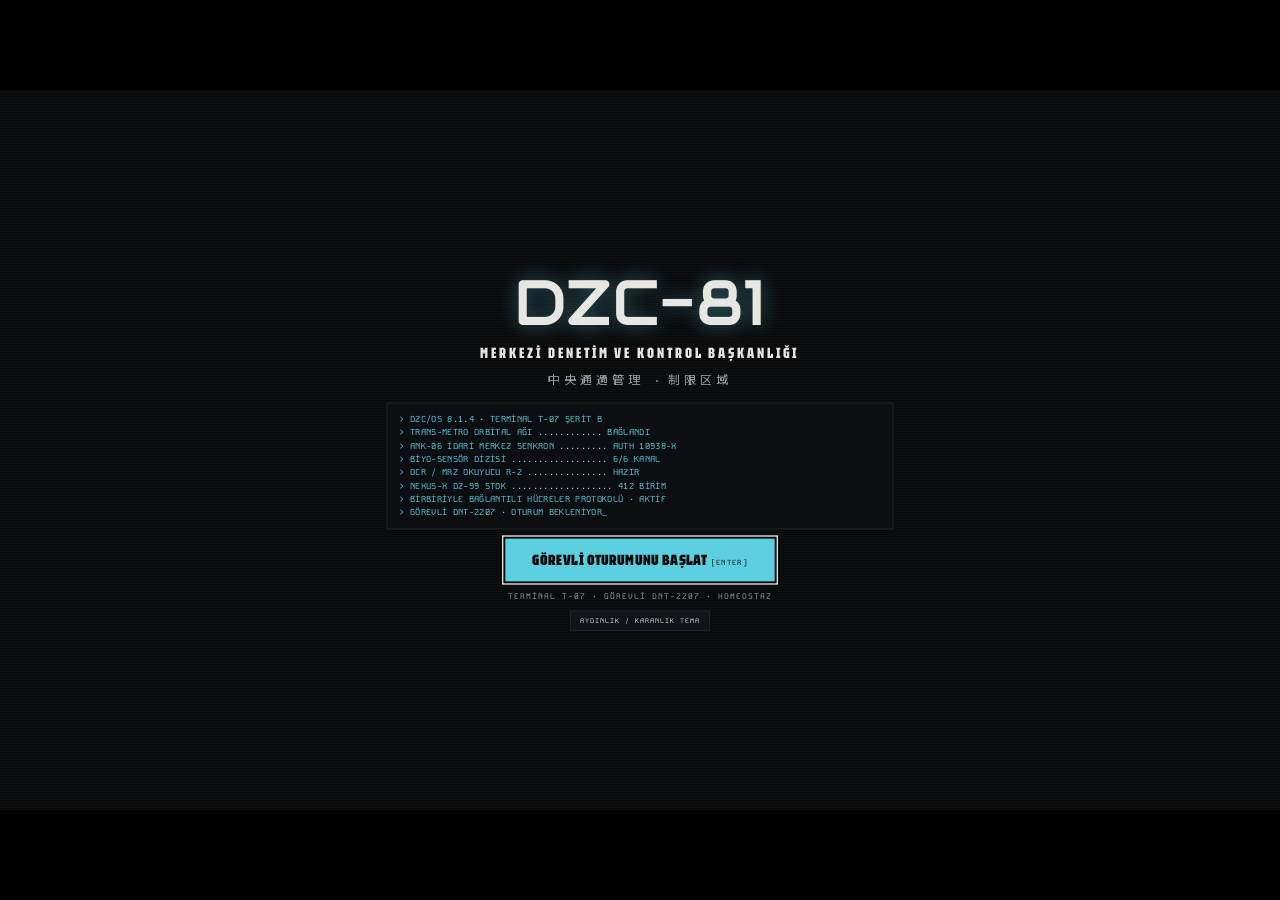
==== commit f6ac16c9: "Dünya adını Homeostaz olarak güncelle Co-Authored-By: Claude Opus 5.5 <noreply@anthropic.com> Claude" ====
--- a/index.html
+++ b/index.html
@@ -4,8 +4,8 @@
 <meta charset="utf-8">
 <script>(function(l){if(/\/stabilizasyon-testi$/.test(l.pathname))l.replace(l.pathname+"/"+l.search+l.hash)})(location)</script>
 <meta name="viewport" content="width=device-width, initial-scale=1, viewport-fit=cover">
-<title>DZC-81 Denetim Terminali · Stabilizasyon Testi</title>
-<meta name="description" content="2099 Sistem Evreni — DZC-81 Geçiş ve Kontrol Düğümü denetim terminali. Said Numan Yücel, Yazı ve Tipografi.">
+<title>Homeostaz · DZC-81 Denetim Terminali</title>
+<meta name="description" content="Homeostaz — DZC-81 Geçiş ve Kontrol Düğümü denetim terminali. Said Numan Yücel, Yazı ve Tipografi.">
 <meta name="theme-color" content="#08090B">
 <link rel="icon" href="favicon.svg?v=22" type="image/svg+xml">
 <link rel="icon" href="favicon-32.png?v=22" sizes="32x32" type="image/png">
@@ -35,7 +35,7 @@
   </div>
   <div class="hClock" style="display:flex;align-items:center;justify-content:flex-end;gap:18px;padding:0 24px;border-left:1px solid var(--line)">
     <div style="display:flex;flex-direction:column;align-items:flex-end;gap:4px">
-      <div class="mono mu" style="font-size:11px;letter-spacing:2px">2099.11.15 · 2099 SİSTEM EVRENİ</div>
+      <div class="mono mu" style="font-size:11px;letter-spacing:2px">2099.11.15 · HOMEOSTAZ</div>
       <div id="clock" style="font-family:'VT323',monospace;font-size:50px;line-height:.8;letter-spacing:2px;color:var(--cy);text-shadow:0 0 12px rgba(92,207,224,.55)">00:00:00</div>
     </div>
     <div style="width:14px;height:14px;background:var(--cy);box-shadow:0 0 10px var(--cy)" aria-hidden="true"></div>
@@ -257,7 +257,7 @@
   <div class="jp mu" style="font-size:18px;letter-spacing:6px">中央通過管理 · 制限区域</div>
   <pre id="bootLog" class="mono" style="width:760px;height:190px;margin:10px 0 0;padding:14px 18px;background:#0C0E12;border:1px solid var(--line);font-size:13px;line-height:1.55;color:var(--cy);overflow:hidden;white-space:pre-wrap"></pre>
   <button type="button" class="btn" id="bootBtn" style="background:var(--cy);color:var(--bg);border:none;height:64px;padding:0 40px;font-size:22px" disabled>GÖREVLİ OTURUMUNU BAŞLAT <small>[ENTER]</small></button>
-  <div class="mono mu" style="font-size:12px;letter-spacing:2px">TERMİNAL T-07 · GÖREVLİ DNT-2207 · 2099 SİSTEM EVRENİ</div>
+  <div class="mono mu" style="font-size:12px;letter-spacing:2px">TERMİNAL T-07 · GÖREVLİ DNT-2207 · HOMEOSTAZ</div>
   <button type="button" class="ctl" id="bootTheme" style="height:30px;padding:0 14px">AYDINLIK / KARANLIK TEMA</button>
 </div>
 </div></div>
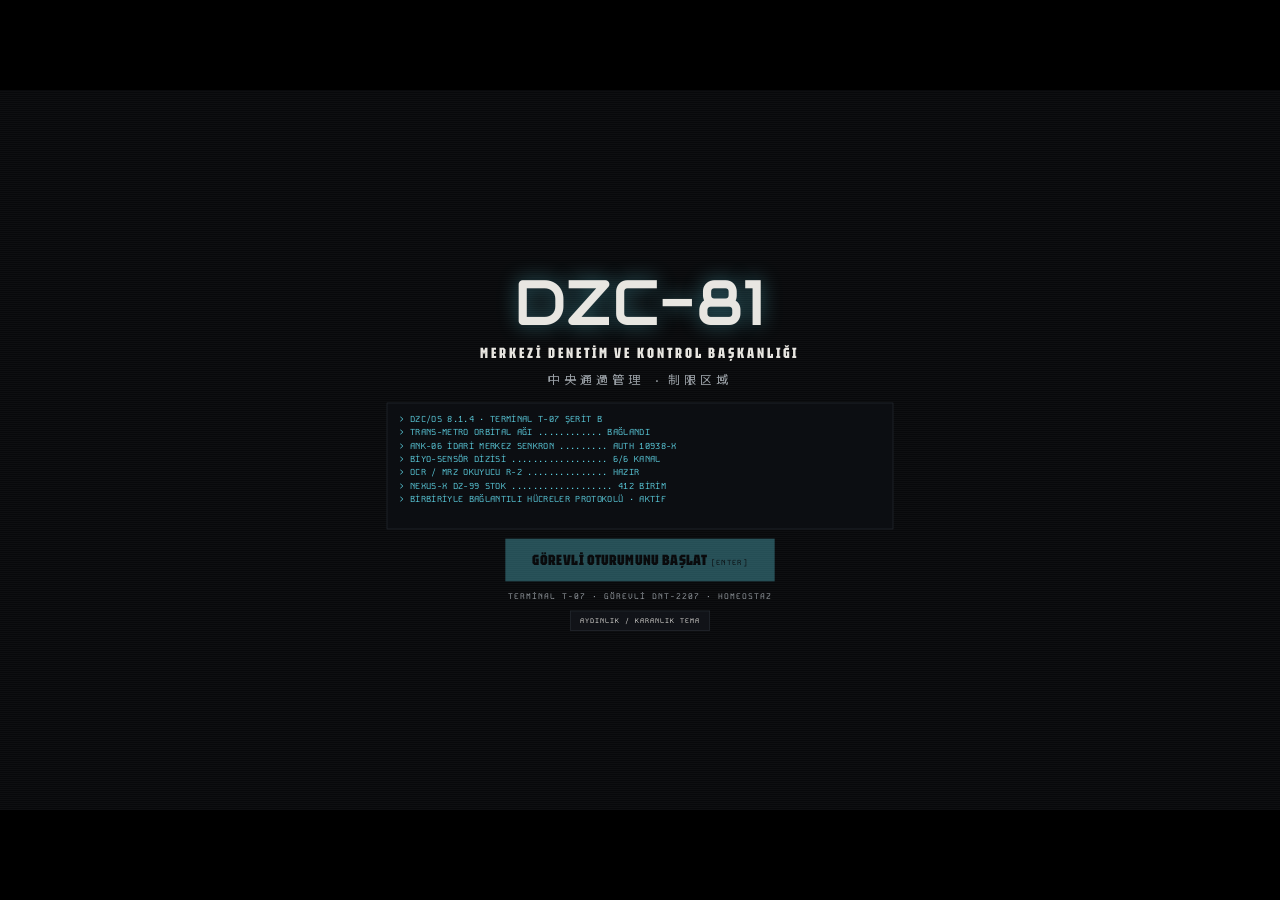
==== commit e77c22c4: "Aras Kaan Vardar portresini prosedürel stile geçir Co-Authored-By: Claude Opus 5.5 <noreply@anthropi" ====
--- a/index.html
+++ b/index.html
@@ -71,7 +71,7 @@
     <div style="position:relative;height:160px">
       <div style="position:absolute;left:0;right:0;top:52px;height:56px;background:var(--red)" aria-hidden="true"></div>
       <div style="position:absolute;left:8px;top:0;width:152px;height:152px;border-radius:50%;border:4px solid var(--red);overflow:hidden;background:#1A1D22">
-        <img id="photo" src="assets/aras-kaan-vardar.jpg" alt="Personel vesikalık fotoğrafı" style="width:100%;height:100%;object-fit:cover;filter:grayscale(1) contrast(1.1)">
+        <img id="photo" src="[data-uri]" alt="Personel vesikalık fotoğrafı" style="width:100%;height:100%;object-fit:cover;filter:grayscale(1) contrast(1.1)">
         <svg id="silh" width="144" height="144" viewBox="0 0 144 144" role="img" aria-label="Fotoğraf arşivden çekiliyor" style="display:none">
           <circle cx="72" cy="58" r="26" fill="none" stroke="#9AA0A6" stroke-width="1.5"/>
           <path d="M22 144 C 26 106, 50 92, 72 92 C 94 92, 118 106, 122 144" fill="none" stroke="#9AA0A6" stroke-width="1.5"/>
@@ -265,7 +265,7 @@
 
 <script src="sectors.js?v=22"></script>
 <script src="signature.js?v=22"></script>
-<script src="portrait.js?v=23"></script>
+<script src="portrait.js?v=24"></script>
 <script src="app.js?v=23"></script>
 </body>
 </html>
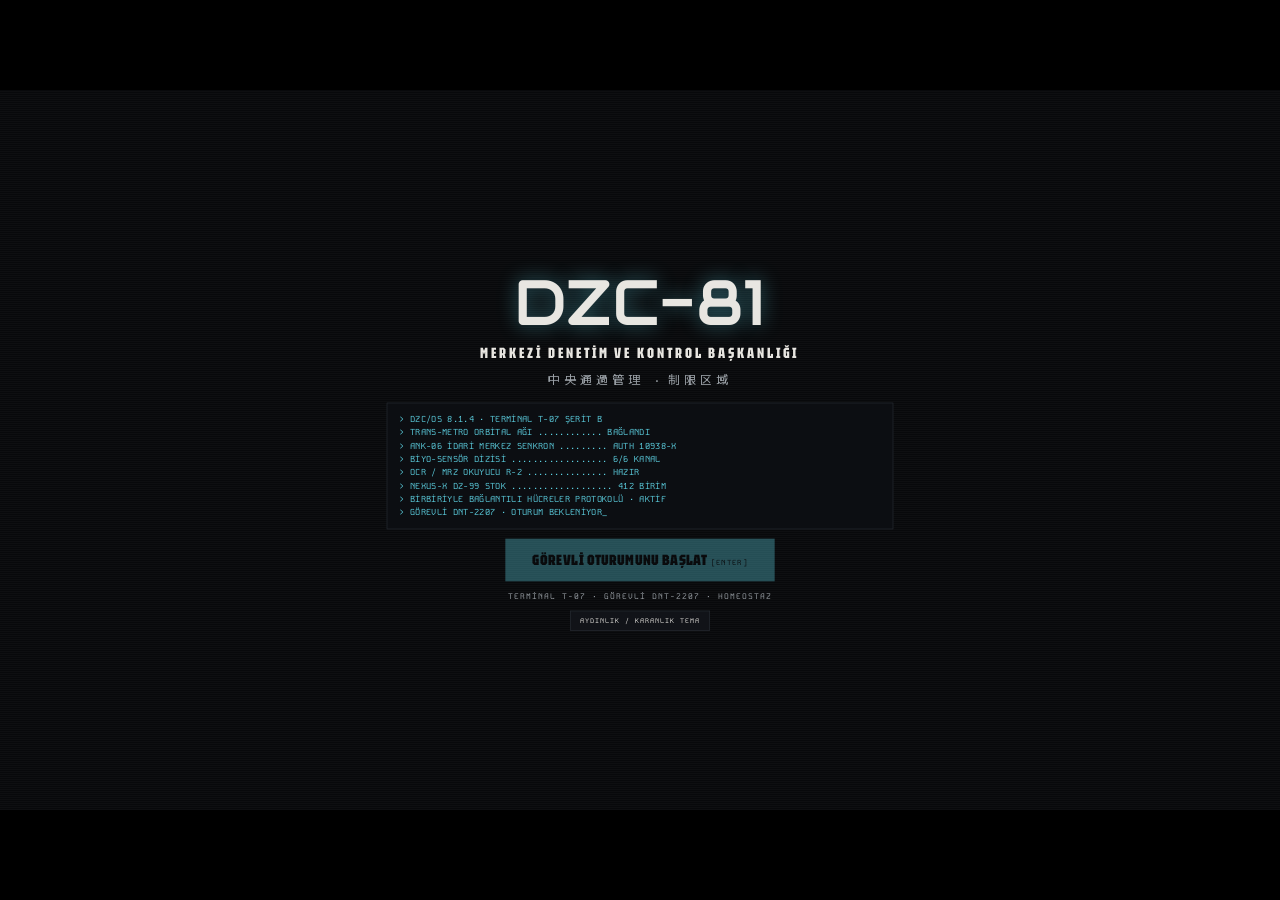
==== commit c846fae5: "Ürün kataloğu sayfası ekle (/urunler) Nexus-X, SYNTEX-81, transit geçiş belgesi ve personel erişim k" ====
--- a/index.html
+++ b/index.html
@@ -59,6 +59,7 @@
     <button type="button" class="ctl" id="cFull">TAM EKRAN</button>
     <button type="button" class="ctl" id="cPrint">YAZDIR</button>
     <button type="button" class="ctl" id="cSec">SEKTÖR AĞI <span class="mu">[S]</span></button>
+    <a class="ctl" id="cUrun" href="urunler" style="display:inline-flex;align-items:center;gap:4px;text-decoration:none;color:var(--cy);border-color:var(--cy)">ÜRÜNLER <span class="mu">[U]</span></a>
     <button type="button" class="ctl" id="cHelp">KILAVUZ <span class="mu">[?]</span></button>
   </div>
 </div>
@@ -266,6 +267,6 @@
 <script src="sectors.js?v=22"></script>
 <script src="signature.js?v=22"></script>
 <script src="portrait.js?v=24"></script>
-<script src="app.js?v=23"></script>
+<script src="app.js?v=24"></script>
 </body>
 </html>
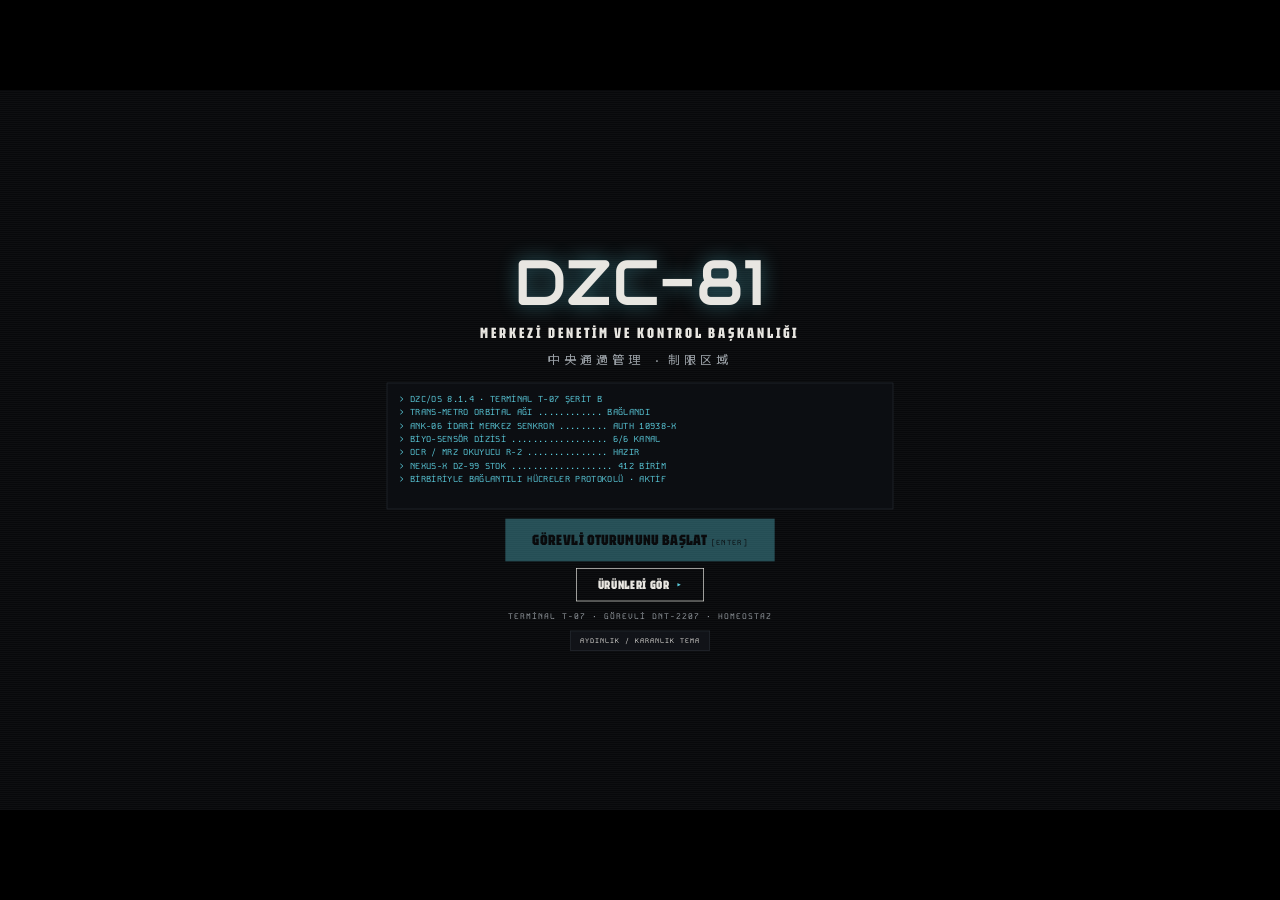
==== commit e1f4fca2: "Açılış ekranına Ürünleri Gör butonu ekle Co-Authored-By: Claude Opus 5.5 <noreply@anthropic.com> Cla" ====
--- a/index.html
+++ b/index.html
@@ -13,7 +13,7 @@
 <meta property="og:title" content="DZC-81 Denetim Terminali · Stabilizasyon Testi">
 <meta property="og:image" content="https://www.voidbysaid.studio/stabilizasyon-testi/icon-512.png">
 <link rel="stylesheet" href="https://fonts.googleapis.com/css2?family=Audiowide&family=Tektur:wdth,wght@75..100,400..900&family=Chakra+Petch:wght@400;500;600;700&family=Kode+Mono:wght@400..700&family=VT323&family=M+PLUS+1+Code:wght@400;700&family=Sedgwick+Ave&family=IBM+Plex+Mono:wght@400;500&display=swap">
-<link rel="stylesheet" href="style.css?v=22">
+<link rel="stylesheet" href="style.css?v=23">
 </head>
 <body>
 <div id="fit"><div id="stage">
@@ -258,6 +258,7 @@
   <div class="jp mu" style="font-size:18px;letter-spacing:6px">中央通過管理 · 制限区域</div>
   <pre id="bootLog" class="mono" style="width:760px;height:190px;margin:10px 0 0;padding:14px 18px;background:#0C0E12;border:1px solid var(--line);font-size:13px;line-height:1.55;color:var(--cy);overflow:hidden;white-space:pre-wrap"></pre>
   <button type="button" class="btn" id="bootBtn" style="background:var(--cy);color:var(--bg);border:none;height:64px;padding:0 40px;font-size:22px" disabled>GÖREVLİ OTURUMUNU BAŞLAT <small>[ENTER]</small></button>
+  <a class="btn" id="bootUrun" href="urunler">ÜRÜNLERİ GÖR <small>▸</small></a>
   <div class="mono mu" style="font-size:12px;letter-spacing:2px">TERMİNAL T-07 · GÖREVLİ DNT-2207 · HOMEOSTAZ</div>
   <button type="button" class="ctl" id="bootTheme" style="height:30px;padding:0 14px">AYDINLIK / KARANLIK TEMA</button>
 </div>
--- a/style.css
+++ b/style.css
@@ -77,6 +77,9 @@
 #toast{position:absolute;left:50%;bottom:200px;z-index:65;transform:translate(-50%,16px);opacity:0;pointer-events:none;background:#0C0E12;border:1px solid var(--fg);border-left:6px solid var(--am);padding:12px 22px;font-size:14px;letter-spacing:1.5px;transition:opacity .2s,transform .2s}
 #toast.show{opacity:1;transform:translate(-50%,0)}
 #boot{position:absolute;inset:0;z-index:90;display:flex;flex-direction:column;align-items:center;justify-content:center;gap:14px;background-color:var(--bg);background-image:repeating-linear-gradient(0deg,rgba(255,255,255,.022) 0,rgba(255,255,255,.022) 1px,transparent 1px,transparent 3px);transition:opacity .5s}
+#bootUrun{display:inline-flex;align-items:center;justify-content:center;gap:10px;height:50px;padding:0 32px;margin-top:-4px;font-size:18px;text-decoration:none;color:var(--fg);background:transparent;border:1px solid var(--fg)}
+#bootUrun small{font-family:'Kode Mono',monospace;font-size:13px;color:var(--cy)}
+#bootUrun:hover{border-color:var(--cy);color:var(--cy)}
 #boot.gone{opacity:0;pointer-events:none}
 .btn.pressed{filter:brightness(1.5);transform:translateY(1px)}
 #rot{position:fixed;left:12px;right:12px;bottom:12px;z-index:100;display:none;gap:12px;align-items:center;justify-content:space-between;background:#0C0E12;color:#E8E6E1;border:1px solid #5CCFE0;padding:10px 14px;font-size:12px;line-height:1.4}
@@ -192,6 +195,7 @@
 html.mob #bootLog{width:100%!important;height:auto!important;min-height:170px;font-size:10px!important;text-align:left}
 html.mob #bootBtn{width:100%;height:56px!important;font-size:16px!important;padding:0 10px!important}
 html.mob #bootBtn small{display:none}
+html.mob #bootUrun{width:100%;height:50px;font-size:15px;margin-top:-4px}
 html.mob #boot>div:last-child{font-size:9px!important;letter-spacing:1px!important}
 html.mob #rot{display:none!important}
 /* mobil ince ayar */
